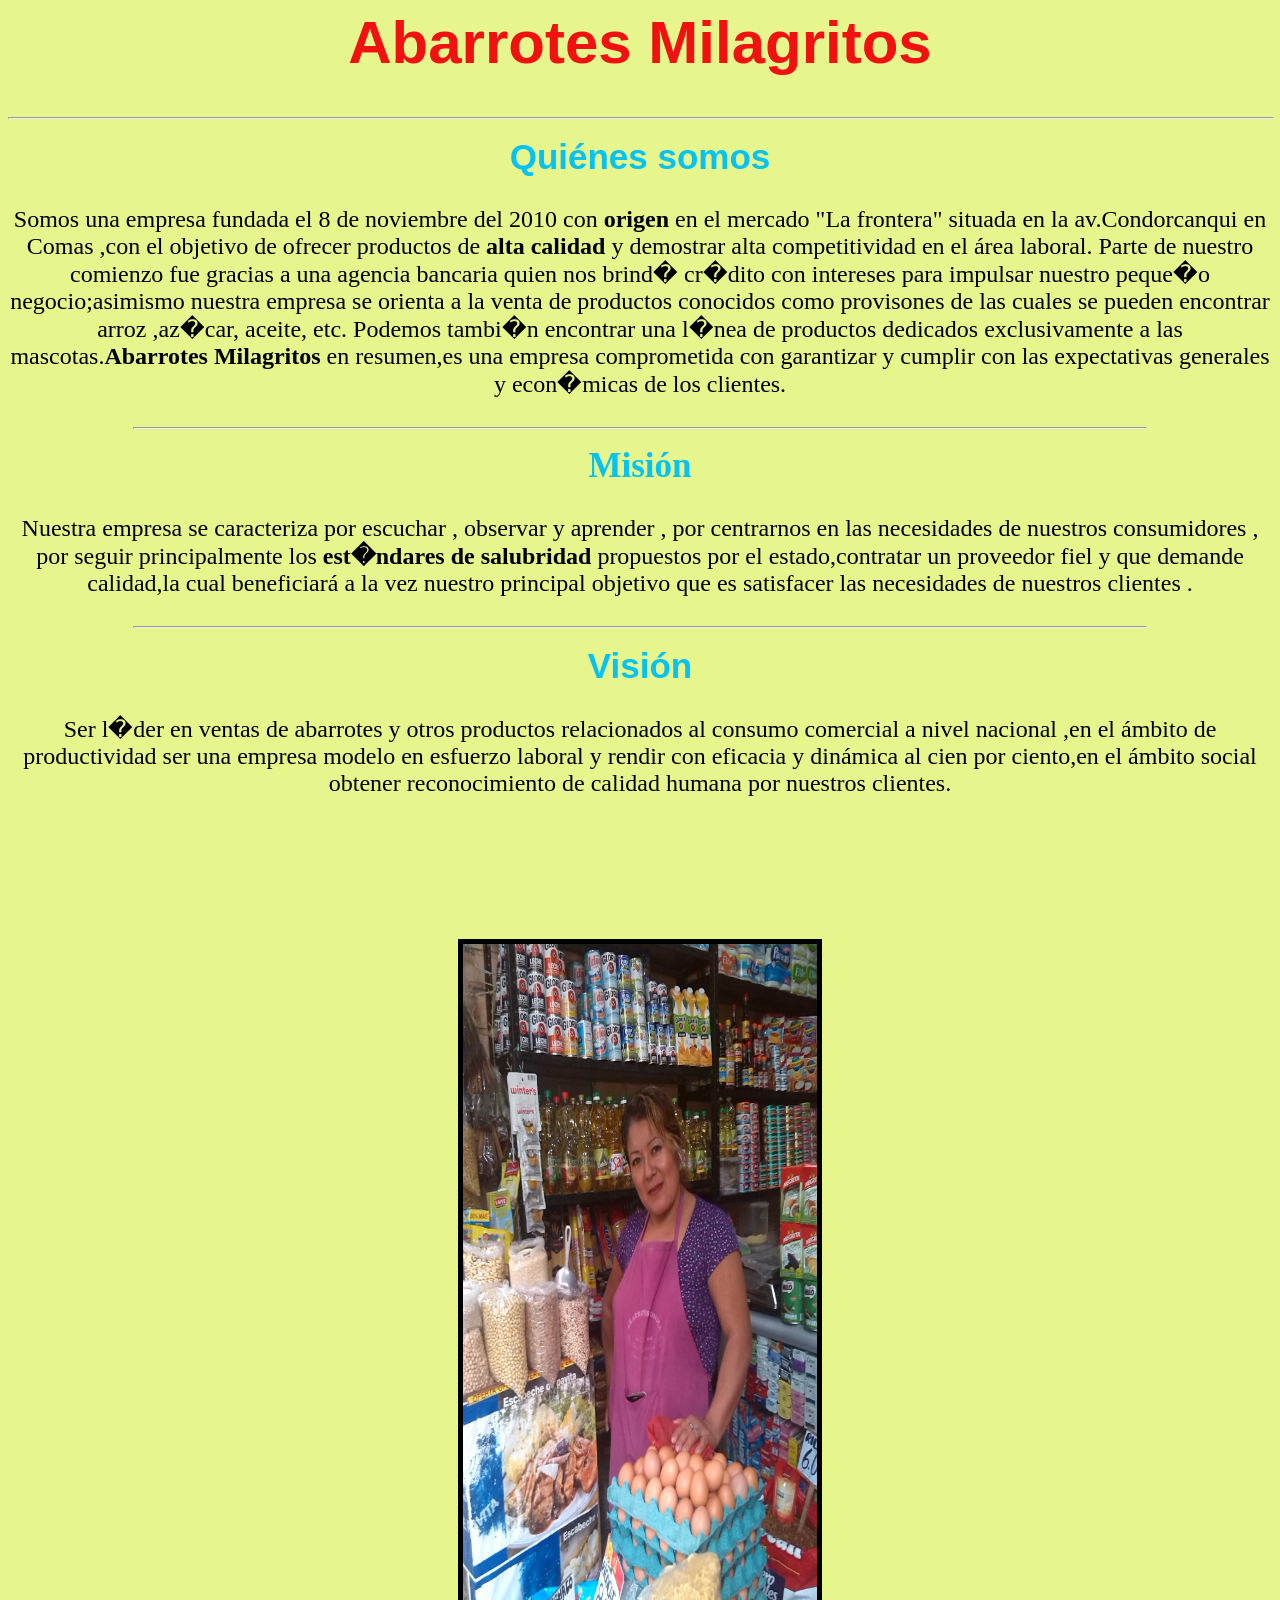
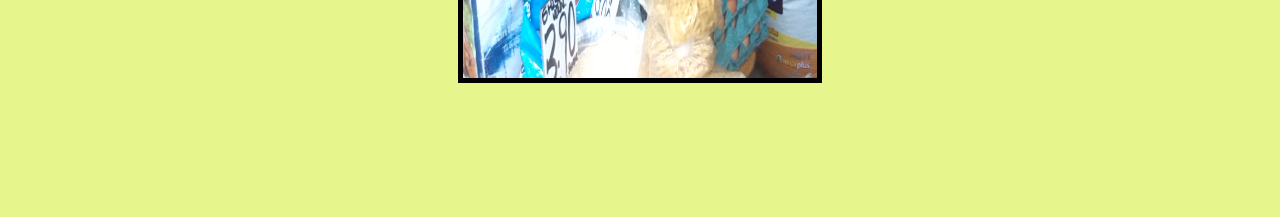
==== Abarrotes_Milagritos.html @ f9287b7a "p p" ====
<html>
<head>
</head><title>Quienes Somos </title>
</head>
<link rel="StyleSheet" href="case3.css" type="text/css"><body bgcolor="brown">

<h1 align=center>Abarrotes Milagritos</h1>

<h2><center><font face = "arial"><hr width=100% align=center>Qui&eacute;nes somos</hr></font></center></h2>
<p align= "center">
<font face = "new roman" size=+2 color="black">
   
Somos una empresa fundada el 8 de noviembre  del  2010 con <strong>origen</strong> en el mercado "La frontera" situada en la av.Condorcanqui en Comas
,con  el  objetivo  de  ofrecer  productos  de <strong> alta calidad </strong> y demostrar alta competitividad en el &aacute;rea laboral. Parte de nuestro comienzo fue
gracias  a  una  agencia  bancaria quien nos brind� cr�dito con intereses para impulsar nuestro peque�o negocio;asimismo nuestra  empresa
se orienta a la venta de productos conocidos como  provisones  de las cuales se pueden encontrar arroz ,az�car, aceite, etc. Podemos tambi�n
encontrar una l�nea de productos dedicados exclusivamente a las mascotas.<b>Abarrotes Milagritos</b> en resumen,es una empresa comprometida
con garantizar y cumplir con las expectativas generales y econ�micas de los clientes.</pre></font></p>

<h2><center><hr width=80% align=center>Misi&oacute;n </hr></center></h2>
<p align= "center">
<font face = "new roman" size=+2 color="black">
Nuestra empresa se caracteriza por escuchar , observar y aprender , por centrarnos en  las  necesidades                                                               
de nuestros consumidores ,  por  seguir  principalmente los <b>est�ndares de salubridad</b> propuestos por
el estado,contratar un proveedor fiel y que demande calidad,la cual beneficiar&aacute; a la vez nuestro
principal objetivo que es satisfacer las necesidades de nuestros clientes . </pre></font></p>

<h2><center><font face = "arial"><hr width=80% align=center>Visi&oacute;n</hr></font></center></h2>
<p align= "center">
<font face = "new roman" size=+2 color="black">
Ser l�der en ventas de abarrotes y otros productos relacionados al consumo comercial a nivel nacional ,en el &aacute;mbito
de productividad ser una empresa modelo en esfuerzo laboral y rendir con eficacia y din&aacute;mica al cien por ciento,en 
el &aacute;mbito social obtener reconocimiento de calidad humana por nuestros clientes.</pre></font></p>
  <center><img src ="IMG_20170523_112028.jpg"  width=28% height=83% border=5% vspace=10% ></center>
 
</body>
</html>
---- case3.css ----
body
{
background-color:#e7f58d;

}
h1
{
color : #f21111;
font-family : Arial;
 font-size:60px;
text-align:center;
}
h2
{
color:#04c3f3;
font-size:35px
}
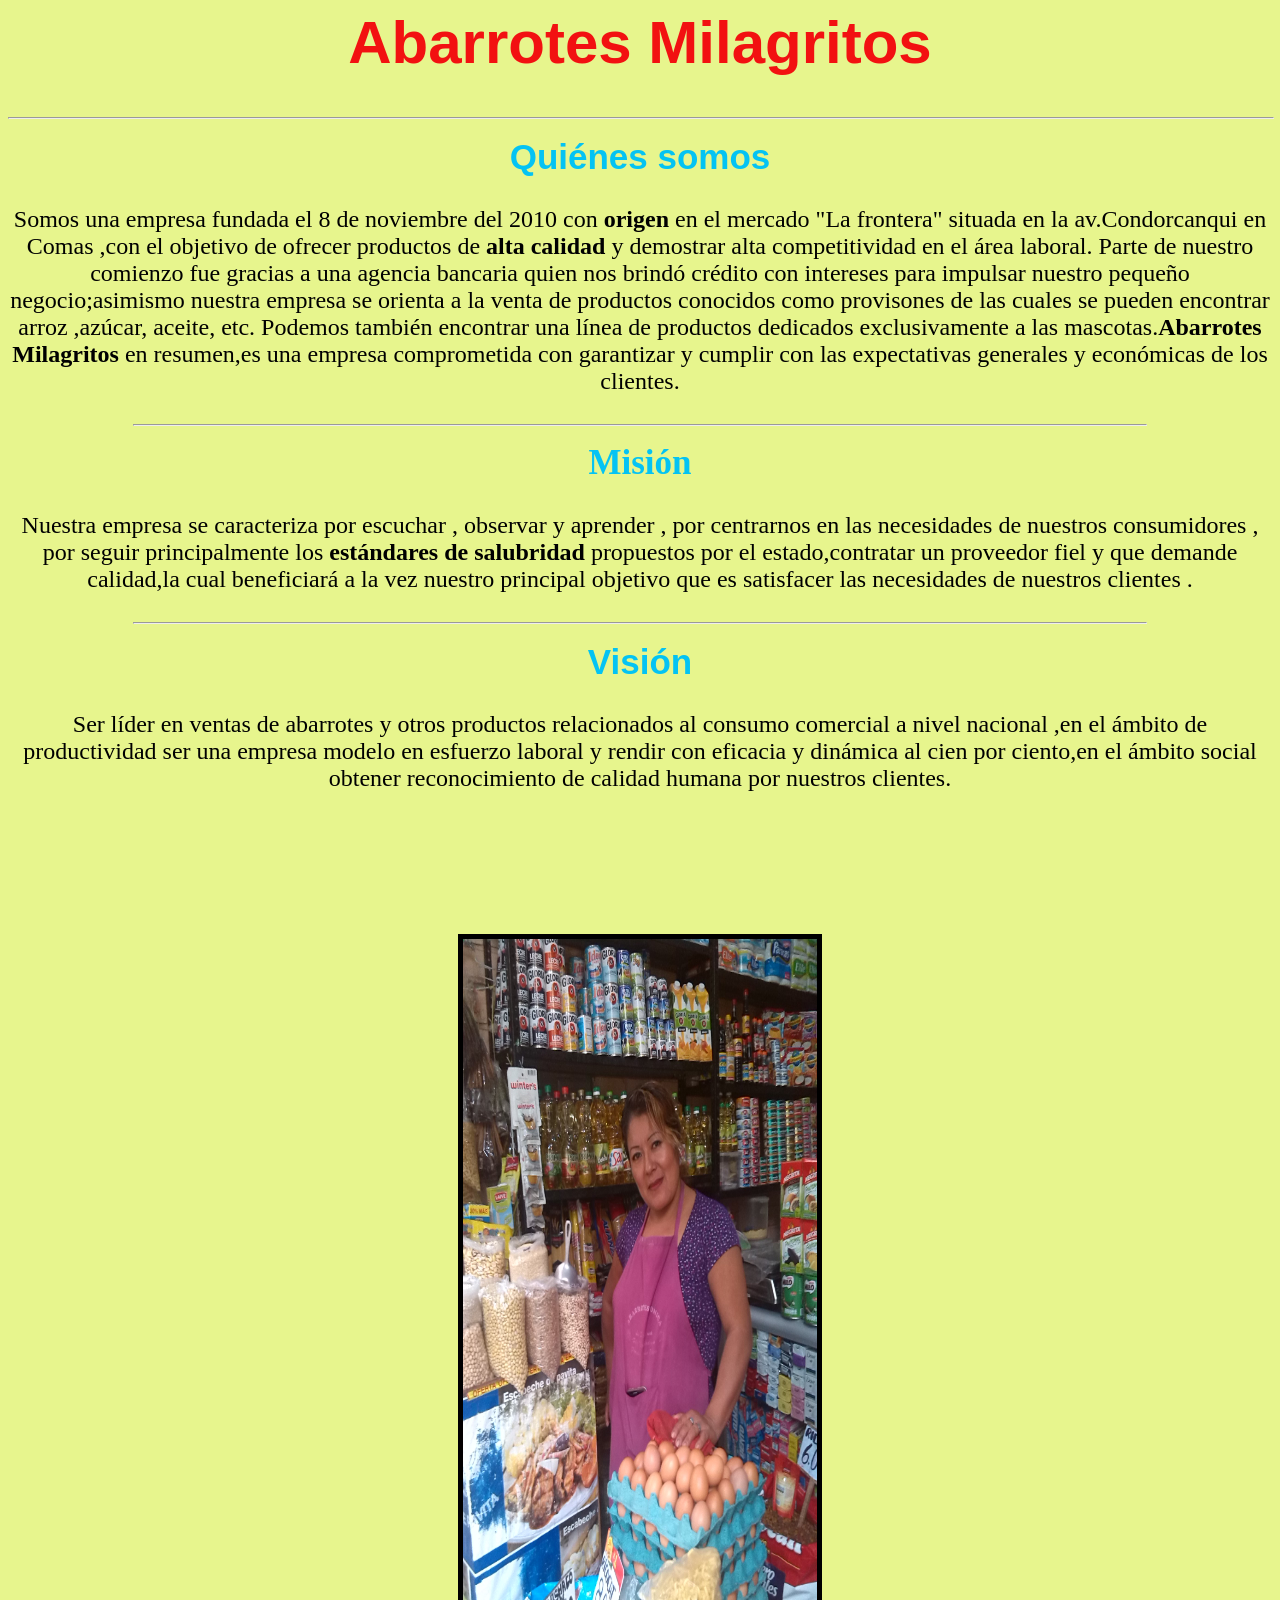
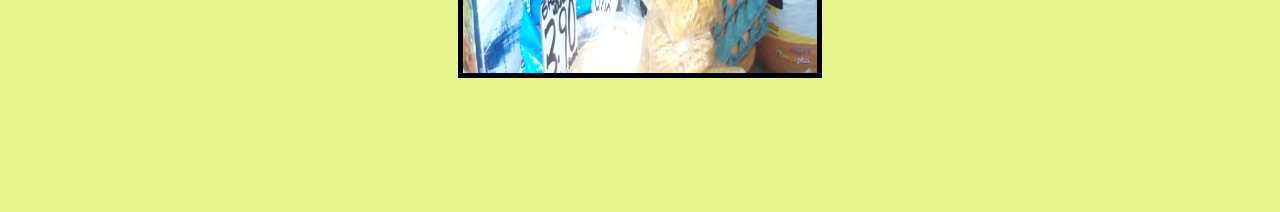
==== commit 3f6b15dd: "Update Abarrotes_Milagritos.html" ====
--- a/Abarrotes_Milagritos.html
+++ b/Abarrotes_Milagritos.html
@@ -1,6 +1,7 @@
 <html>
 <head>
 </head><title>Quienes Somos </title>
+    <meta charset="UTF-8">
 </head>
 <link rel="StyleSheet" href="case3.css" type="text/css"><body bgcolor="brown">
 
@@ -12,26 +13,26 @@
    
 Somos una empresa fundada el 8 de noviembre  del  2010 con <strong>origen</strong> en el mercado "La frontera" situada en la av.Condorcanqui en Comas
 ,con  el  objetivo  de  ofrecer  productos  de <strong> alta calidad </strong> y demostrar alta competitividad en el &aacute;rea laboral. Parte de nuestro comienzo fue
-gracias  a  una  agencia  bancaria quien nos brind� cr�dito con intereses para impulsar nuestro peque�o negocio;asimismo nuestra  empresa
-se orienta a la venta de productos conocidos como  provisones  de las cuales se pueden encontrar arroz ,az�car, aceite, etc. Podemos tambi�n
-encontrar una l�nea de productos dedicados exclusivamente a las mascotas.<b>Abarrotes Milagritos</b> en resumen,es una empresa comprometida
-con garantizar y cumplir con las expectativas generales y econ�micas de los clientes.</pre></font></p>
+gracias  a  una  agencia  bancaria quien nos brindó crédito con intereses para impulsar nuestro pequeño negocio;asimismo nuestra  empresa
+se orienta a la venta de productos conocidos como  provisones  de las cuales se pueden encontrar arroz ,azúcar, aceite, etc. Podemos también
+encontrar una línea de productos dedicados exclusivamente a las mascotas.<b>Abarrotes Milagritos</b> en resumen,es una empresa comprometida
+con garantizar y cumplir con las expectativas generales y económicas de los clientes.</pre></font></p>
 
 <h2><center><hr width=80% align=center>Misi&oacute;n </hr></center></h2>
 <p align= "center">
 <font face = "new roman" size=+2 color="black">
 Nuestra empresa se caracteriza por escuchar , observar y aprender , por centrarnos en  las  necesidades                                                               
-de nuestros consumidores ,  por  seguir  principalmente los <b>est�ndares de salubridad</b> propuestos por
+de nuestros consumidores ,  por  seguir  principalmente los <b>estándares de salubridad</b> propuestos por
 el estado,contratar un proveedor fiel y que demande calidad,la cual beneficiar&aacute; a la vez nuestro
 principal objetivo que es satisfacer las necesidades de nuestros clientes . </pre></font></p>
 
 <h2><center><font face = "arial"><hr width=80% align=center>Visi&oacute;n</hr></font></center></h2>
 <p align= "center">
 <font face = "new roman" size=+2 color="black">
-Ser l�der en ventas de abarrotes y otros productos relacionados al consumo comercial a nivel nacional ,en el &aacute;mbito
+Ser líder en ventas de abarrotes y otros productos relacionados al consumo comercial a nivel nacional ,en el &aacute;mbito
 de productividad ser una empresa modelo en esfuerzo laboral y rendir con eficacia y din&aacute;mica al cien por ciento,en 
 el &aacute;mbito social obtener reconocimiento de calidad humana por nuestros clientes.</pre></font></p>
   <center><img src ="IMG_20170523_112028.jpg"  width=28% height=83% border=5% vspace=10% ></center>
  
 </body>
-</html>+</html>
